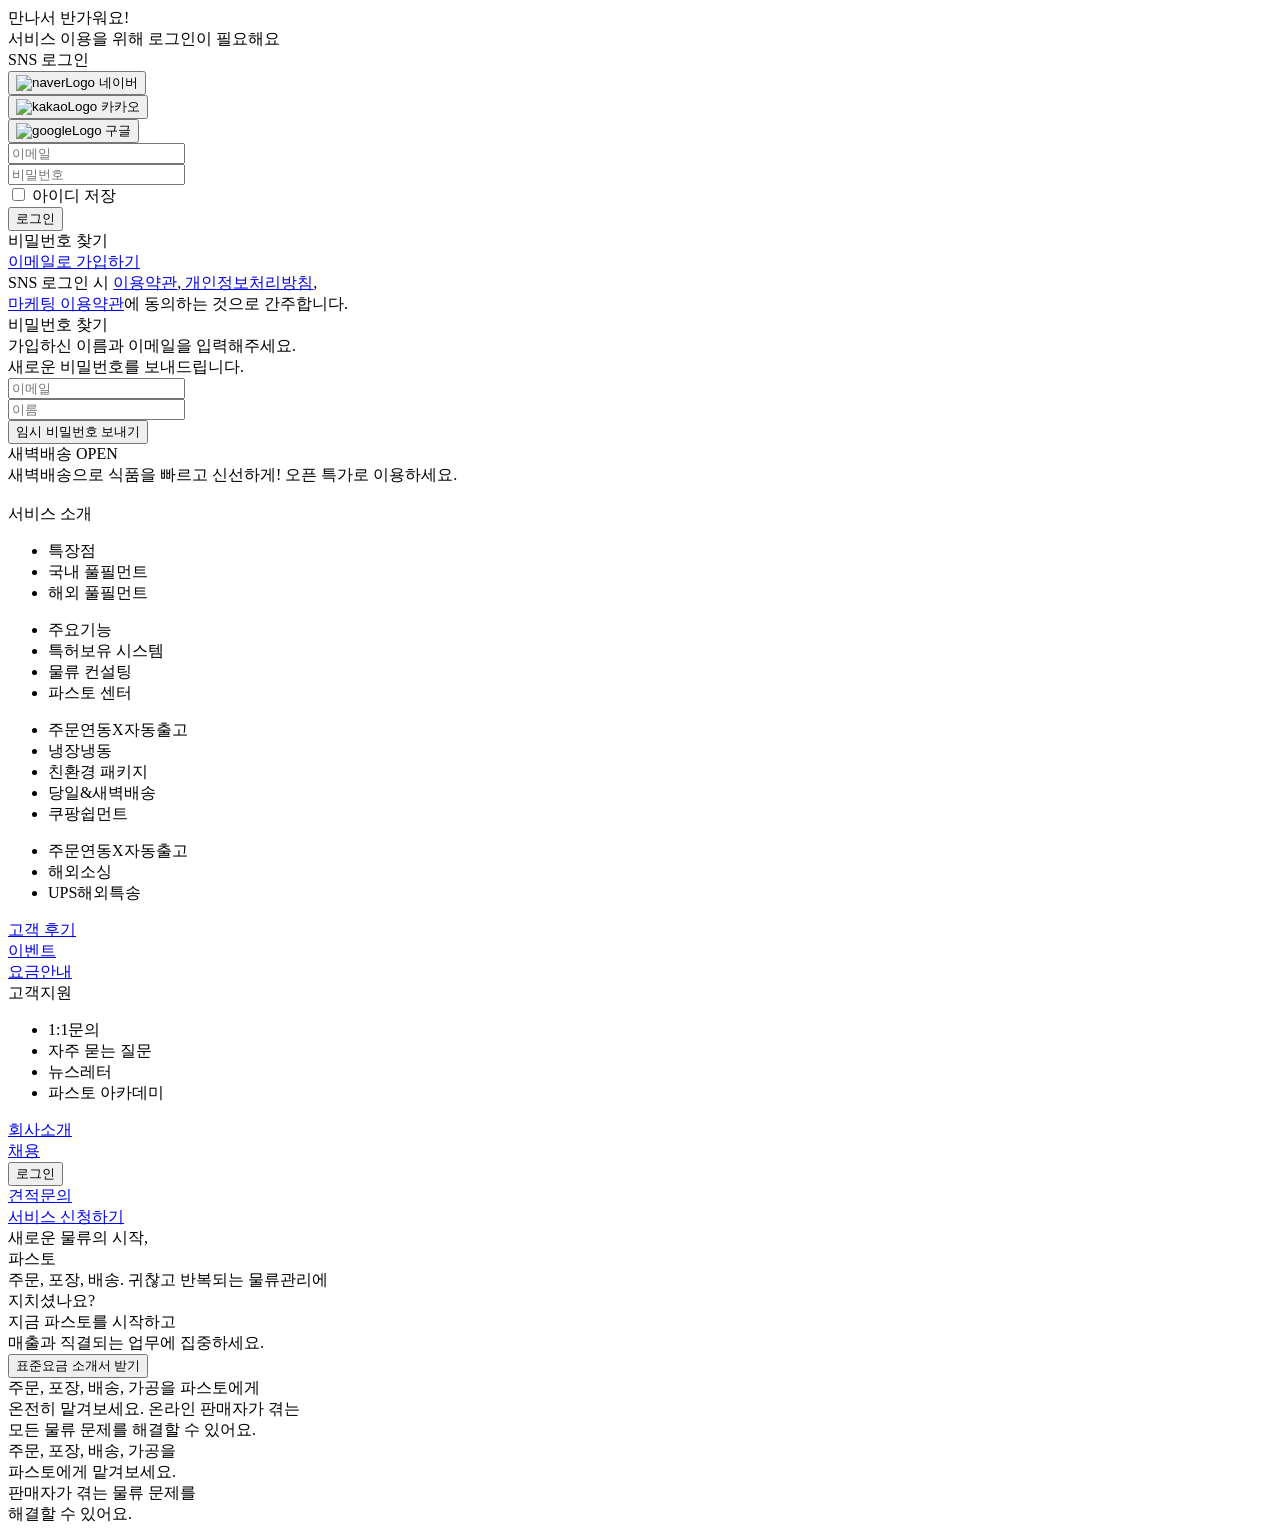
==== WebContent/index.html @ e8d2a525 "파스토 프로젝트 최초 커밋" ====
<!DOCTYPE html>
<html lang="ko">

<head>
    <meta charset="UTF-8">
    <meta http-equiv="x-UA-Compatible" content="IE=edge">
    <meta name="viewport" content="width=device-width,initial-scale=1.0">
    <title>네이버 공식 풀필먼트 | 파스토</title>
    <link href="/FASSTO/css/style.css" rel="stylesheet" type="text/css">
</head>

<body>
    <div class="login_box">
        <div class="login_container scroll_d">
            <form id="login_form" method="post">
                <div class="text_exit_wrap">
                    <div class="login_text_box">
                        <div><span class="b_t">만나서 반가워요!</span><br></div>
                        <div><span class="s_t">서비스 이용을 위해 로그인이 필요해요</span></div>
                    </div>
                    <div class="login_exit_box">
                        <i class="fas fa-times exit_btn"></i>
                    </div>
                </div>
                <div class="sns_login_text">
                    <span class="sns_login_header">SNS 로그인</span>
                </div>
                <div class="sns_btn_box">
                    <div class="naver_btn_box s_b_b">
                        <button type="button"><img src="https://cdn.fassto.ai/resources/img-hp/sns_naver.png"
                                alt="naverLogo"> 네이버</button>
                    </div>
                    <div class="kakao_btn_box s_b_b">
                        <button type="button"><img src="https://cdn.fassto.ai/resources/img-hp/sns_kakao.png"
                                alt="kakaoLogo"> 카카오</button>
                    </div>
                    <div class="google_btn_box s_b_b">
                        <button type="button"><img src="https://cdn.fassto.ai/resources/img-hp/sns_google.png"
                                alt="googleLogo"> 구글</button>
                    </div>
                </div>
                <div class="line_form"></div>
                <div class="login_input_box">
                    <div class="id_box">
                        <input type="email" name="user_id" class="lg_ip" placeholder="이메일">
                    </div>
                    <div class="pw_box">
                        <input type="password" name="user_pw" class="lg_ip" id="pw_type" placeholder="비밀번호">
                        <div class="pw_icon_box">
                            <i class="fas fa-eye-slash" id="dp_pw"></i>
                            <i class="fas fa-eye" id="dp_none_pw"></i>
                        </div>
                    </div>
                    <div class="rem_cb_box">
                        <input type="checkbox"><span> 아이디 저장</span>
                    </div>
                </div>
                <div class="submit_btn_box">
                    <button class="lo_su_btn">로그인</button>
                </div>
                <div class="o_btn_box">
                    <div class="find_pw"><span>비밀번호 찾기</span></div>
                    <div class="join_email_btn"><a href="./join.html">이메일로 가입하기</a></div>
                </div>
                <div class="guide_detail_box">
                    <span class="gu_de_text">SNS 로그인 시 <a target="_blank"
                            href="https://www.fassto.ai/view/serviceTerms-join">이용약관</a>,<a target="_blank"
                            href="https://www.fassto.ai/view/privacy"> 개인정보처리방침</a>,<br><a target="_blank"
                            href="https://www.fassto.ai/view/marketingTerms">마케팅
                            이용약관</a>에 동의하는 것으로
                        간주합니다.</span>
                </div>
            </form>
        </div>
        <div class="findPw_contaier">
            <div class="find_pw_wrap">
                <form method="get">
                    <div class="fpw_header_exit">
                        <div class="fpw_header">비밀번호 찾기</div>
                        <div><i class="fas fa-times fpw_exit_btn"></i></div>
                    </div>
                    <div class="fpw_text">
                        <div class="fpw_b_f">가입하신 이름과 이메일을 입력해주세요.</div>
                        <div class="fpw_s_f">새로운 비밀번호를 보내드립니다.</div>
                    </div>
                    <div class="fpw_ip_box">
                        <div class="fpw_id_ip">
                            <input class="fpw_ip" name="user_id" type="email" placeholder="이메일" maxlength="20">
                        </div>
                        <div class="fpw_na_ip">
                            <input class="fpw_ip" name="user_name" type="text" placeholder="이름" maxlength="5">
                        </div>
                    </div>
                    <div class="fpw_sm_box">
                        <button>임시 비밀번호 보내기</button>
                    </div>
                </form>
            </div>
        </div>
        <div class="opacity_st"></div>
    </div>

    <div class="container">
        <div class="ad_box">
            <div class="header_ad"></div>
            <div class="header_ad"></div>
            <div class="header_ad"></div>
            <div class="header_ad ad4">
                <span class="head_text"> 새벽배송 OPEN</span>
                <br>
                <span class="small_text">새벽배송으로 식품을 빠르고 신선하게! 오픈 특가로 이용하세요.</span>
            </div>
        </div>
        <header>
            <div class="header_wrap">
                <div class="logo_box">
                    <a href="#">
                        <img class="logo_img" src="https://www.fassto.ai/fss/img/FASSTO.png" alt="">
                    </a>
                </div>
                <div class="navi_l_box">
                    <div class="navi_items">
                        <span>서비스 소개</span>
                        <div class="header_dropdown">
                            <ul class="all_list">
                                <li class="list_sty">
                                    특장점
                                </li>
                                <li class="list_sty">
                                    국내 풀필먼트
                                </li>
                                <li class="list_sty">
                                    해외 풀필먼트
                                </li>
                            </ul>
                            <div class="header_dropdown_wrap">
                                <ul class="list_items">
                                    <li class="list_sty">
                                        주요기능
                                    </li>
                                    <li class="list_sty">
                                        특허보유 시스템

                                    </li>
                                    <li class="list_sty">
                                        물류 컨설팅

                                    </li>
                                    <li class="list_sty">
                                        파스토 센터

                                    </li>
                                </ul>
                                <ul class="list_items">
                                    <li class="list_sty">
                                        주문연동X자동출고
                                    </li>
                                    <li class="list_sty">
                                        냉장냉동
                                    </li>
                                    <li class="list_sty">
                                        친환경 패키지
                                    </li>
                                    <li class="list_sty">
                                        당일&새벽배송
                                    </li>
                                    <li class="list_sty">
                                        쿠팡쉽먼트
                                    </li>
                                </ul>
                                <ul class="list_items">
                                    <li class="list_sty">
                                        주문연동X자동출고
                                    </li>
                                    <li class="list_sty">
                                        해외소싱
                                    </li>
                                    <li class="list_sty">
                                        UPS해외특송
                                    </li>
                                </ul>
                            </div>
                        </div>
                    </div>
                    <div class="navi_items"> <a href="#">고객 후기</a></div>
                    <div class="navi_items"><a href="#">이벤트</a></div>
                    <div class="navi_items"><a href="#">요금안내</a></div>
                    <div class="navi_items">
                        <span>고객지원</span>
                        <div class="header_dropdown">
                            <ul class="list_items">
                                <li>1:1문의</li>
                                <li>자주 묻는 질문</li>
                                <li>뉴스레터</li>
                                <li>파스토 아카데미</li>
                            </ul>
                        </div>
                    </div>
                    <div class="navi_items"><a href="#">회사소개 </a><i class="fas fa-external-link-alt icon_external"></i>
                    </div>
                    <div class="navi_items"><a href="#">채용 </a><i class="fas fa-external-link-alt icon_external"></i>
                    </div>
                </div>
                <div class="navi_r_box">
                    <div class="navi_r_items">
                        <div class="navi_items navi_items_r login_btn"><button id="login_button"
                                type="button">로그인</button></div>
                        <div class="text_bar"></div>
                        <div class="navi_items navi_items_r"><a href="#">견적문의</a></div>
                    </div>
                    <a href="#" class="navi_item_btn">서비스 신청하기</a>
                </div>
                <div class="haeder_img"></div>
                <div class="header_box"></div>
            </div>
        </header>
        <div class="content">
            <section class="main_cont">
                <div class="cont_text_box head_cont_text">
                    새로운 물류의 시작,
                    <br class="pc_dp_none">
                    파스토
                </div>
                <div class="cont_text_box detail_cont_text">
                    주문, 포장, 배송. 귀찮고 반복되는 물류관리에
                    <br class="pc_dp_none">
                    지치셨나요?
                    <br class="mb_dp_none">
                    지금 파스토를 시작하고
                    <br class="pc_dp_none">
                    매출과 직결되는 업무에 집중하세요.
                </div>
                <div class="cont_btn_box">
                    <button class="main_cont_btn">표준요금 소개서 받기</button>
                </div>
            </section>
            <section class="intro_cont">
                <div class="intro_text mb_dp_none">
                    주문, 포장, 배송, 가공을 파스토에게 <br>
                    온전히 맡겨보세요. 온라인 판매자가 겪는 <br>
                    <span class="green-highlight">모든 물류 문제를 해결할 수 있어요.</span>
                    <div class="intro_text pc_dp_none">
                        주문, 포장, 배송, 가공을 <br>
                        파스토에게 맡겨보세요.<br>
                        <span class="green-highlight">판매자가 겪는 물류 문제를 <br></span>
                        <span class="green-highlight">해결할 수 있어요.</span>
                    </div>
                </div>
            </section>
        </div>
        <footer>

        </footer>
    </div>
    <script src="https://kit.fontawesome.com/39caf77dda.js" crossorigin="anonymous"></script>
    <script src="/FASSTO/js/login_findpw_event.js"></script>
    <script src="/FASSTO/js/main_event.js"></script>
</body>

</html>
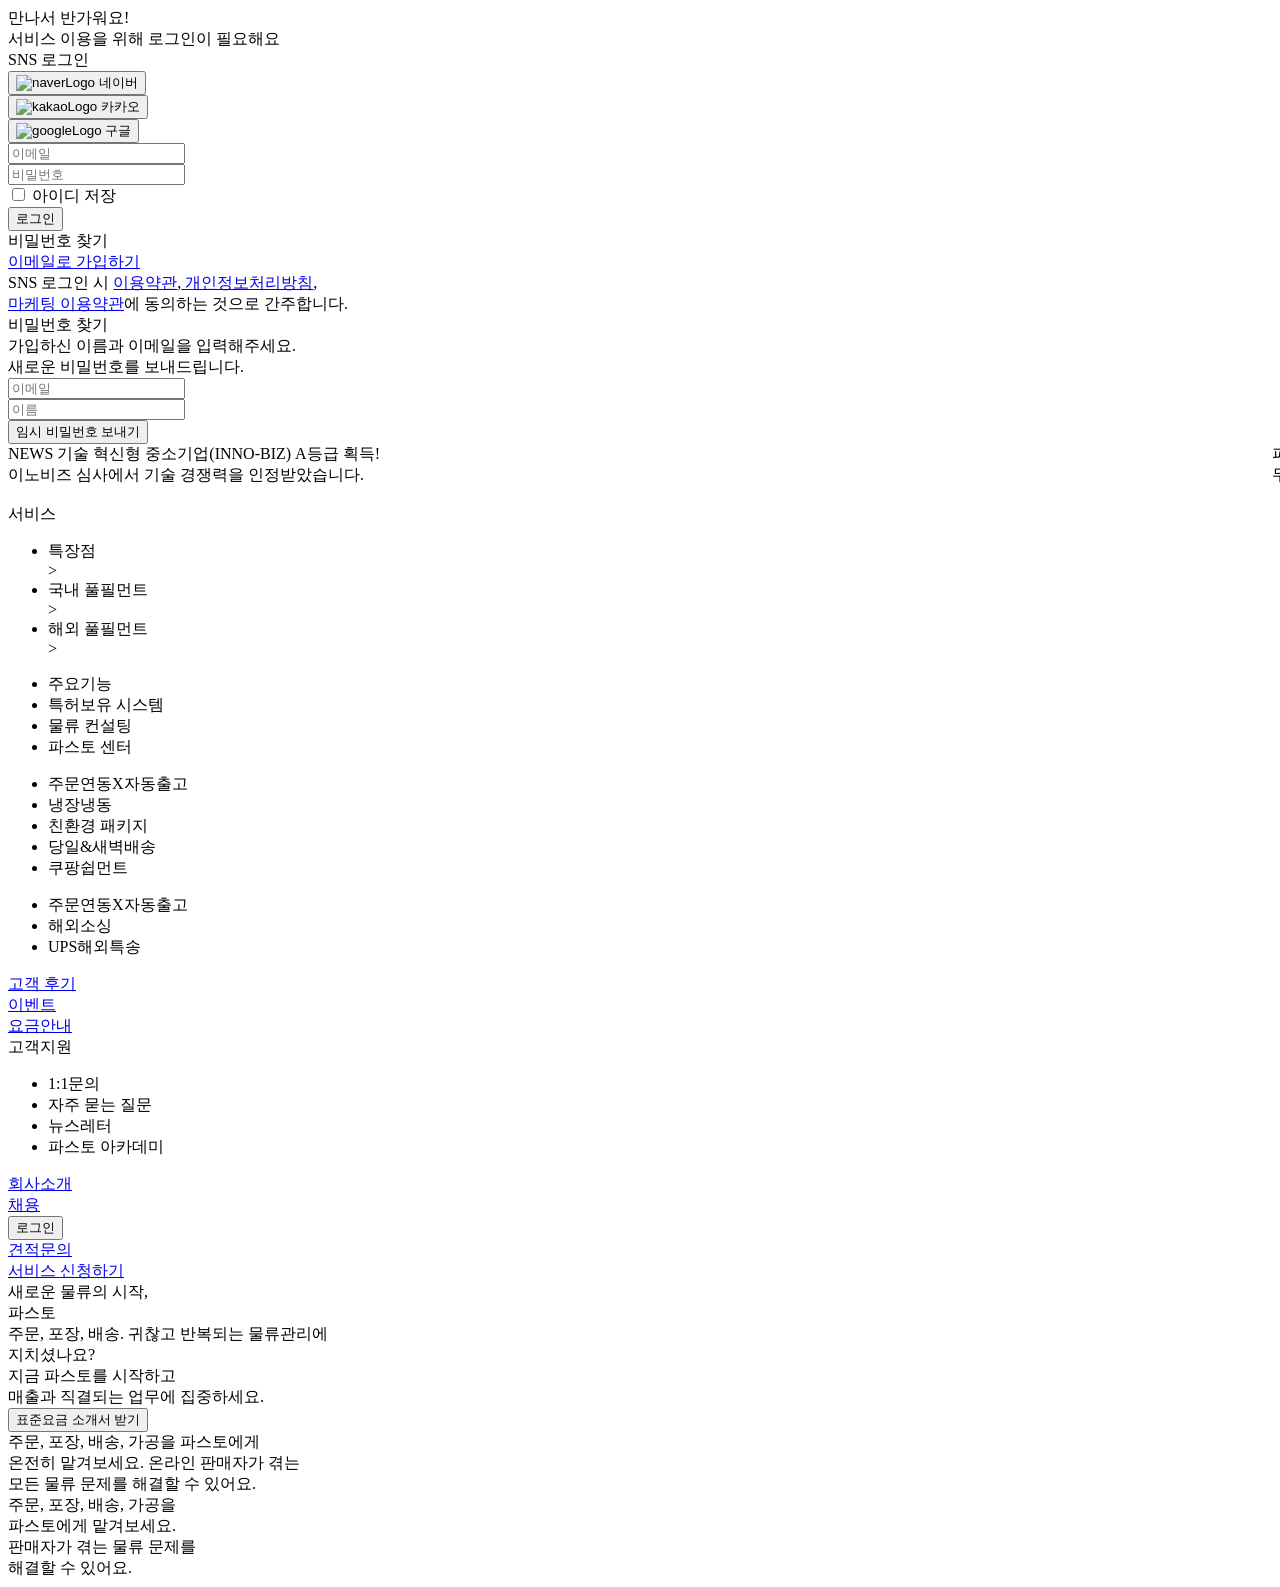
==== commit 8b8cc481: "12/10 커밋 - js, css 파일 최신화 - html 파일 name 속성 변경 및 form태그 url 변경, css 및 js 연동 - 회원가입, 로그인 ajax 테스트 중" ====
--- a/WebContent/index.html
+++ b/WebContent/index.html
@@ -7,12 +7,16 @@
     <meta name="viewport" content="width=device-width,initial-scale=1.0">
     <title>네이버 공식 풀필먼트 | 파스토</title>
     <link href="/FASSTO/css/style.css" rel="stylesheet" type="text/css">
+    <link rel="stylesheet" href="https://unpkg.com/swiper/swiper-bundle.css" />
+    <link rel="stylesheet" href="https://unpkg.com/swiper/swiper-bundle.min.css" />
+    <script src="https://unpkg.com/swiper/swiper-bundle.js"></script>
+    <script src="https://unpkg.com/swiper/swiper-bundle.min.js"></script>
 </head>
 
 <body>
     <div class="login_box">
         <div class="login_container scroll_d">
-            <form id="login_form" method="post">
+            <form action="/FASSTO/login" id="login_form" method="post">
                 <div class="text_exit_wrap">
                     <div class="login_text_box">
                         <div><span class="b_t">만나서 반가워요!</span><br></div>
@@ -42,10 +46,10 @@
                 <div class="line_form"></div>
                 <div class="login_input_box">
                     <div class="id_box">
-                        <input type="email" name="user_id" class="lg_ip" placeholder="이메일">
+                        <input type="email" name="loginId" class="lg_ip" placeholder="이메일">
                     </div>
                     <div class="pw_box">
-                        <input type="password" name="user_pw" class="lg_ip" id="pw_type" placeholder="비밀번호">
+                        <input type="password" name="loginPw" class="lg_ip" id="pw_type" placeholder="비밀번호">
                         <div class="pw_icon_box">
                             <i class="fas fa-eye-slash" id="dp_pw"></i>
                             <i class="fas fa-eye" id="dp_none_pw"></i>
@@ -56,7 +60,7 @@
                     </div>
                 </div>
                 <div class="submit_btn_box">
-                    <button class="lo_su_btn">로그인</button>
+                    <button class="lo_su_btn" type="submit">로그인</button>
                 </div>
                 <div class="o_btn_box">
                     <div class="find_pw"><span>비밀번호 찾기</span></div>
@@ -74,7 +78,7 @@
         </div>
         <div class="findPw_contaier">
             <div class="find_pw_wrap">
-                <form method="get">
+                <form action="#" method="post">
                     <div class="fpw_header_exit">
                         <div class="fpw_header">비밀번호 찾기</div>
                         <div><i class="fas fa-times fpw_exit_btn"></i></div>
@@ -85,14 +89,14 @@
                     </div>
                     <div class="fpw_ip_box">
                         <div class="fpw_id_ip">
-                            <input class="fpw_ip" name="user_id" type="email" placeholder="이메일" maxlength="20">
+                            <input class="fpw_ip" name="findId" type="email" placeholder="이메일" maxlength="20">
                         </div>
                         <div class="fpw_na_ip">
-                            <input class="fpw_ip" name="user_name" type="text" placeholder="이름" maxlength="5">
+                            <input class="fpw_ip" name="findName" type="text" placeholder="이름" maxlength="5">
                         </div>
                     </div>
                     <div class="fpw_sm_box">
-                        <button>임시 비밀번호 보내기</button>
+                        <button class="fpw_su_btn" type="submit">임시 비밀번호 보내기</button>
                     </div>
                 </form>
             </div>
@@ -101,14 +105,29 @@
     </div>
 
     <div class="container">
-        <div class="ad_box">
-            <div class="header_ad"></div>
-            <div class="header_ad"></div>
-            <div class="header_ad"></div>
-            <div class="header_ad ad4">
-                <span class="head_text"> 새벽배송 OPEN</span>
-                <br>
-                <span class="small_text">새벽배송으로 식품을 빠르고 신선하게! 오픈 특가로 이용하세요.</span>
+        <div class="swiper-container ad_box">
+            <div class="swiper-wrapper ad_wrapper">
+                <div class="header_ad ad1 swiper-slide">
+                    <span class="head_text ad1_h">NEWS 기술 혁신형 중소기업(INNO-BIZ) A등급 획득!</span>
+                    <br>
+                    <span class="small_text ad1_s">이노비즈 심사에서 기술 경쟁력을 인정받았습니다.</span>
+                </div>
+                <div class="header_ad ad2 swiper-slide">
+                    <span class="head_text ad2_h">파스토셀프 beta 런칭</span>
+                    <br>
+                    <span class="small_text ad2_s">무료 주문&재고 관리 솔루션</span>
+                </div>
+                <div class="header_ad ad3 swiper-slide">
+                    <span class="head_text ad3_h"><i class="fas fa-carrot"></i> EVENT 신규 가입 혜택 <i
+                            class="fas fa-carrot"></i></span>
+                    <br>
+                    <span class="small_text ad3_s">입고비 무료 + 자동주문연동 0원</span>
+                </div>
+                <div class=" header_ad ad4 swiper-slide">
+                    <span class="head_text ad4_h"> 새벽배송 OPEN</span>
+                    <br>
+                    <span class="small_text ad4_s">새벽배송으로 식품을 빠르고 신선하게! 오픈 특가로 이용하세요.</span>
+                </div>
             </div>
         </div>
         <header>
@@ -120,17 +139,20 @@
                 </div>
                 <div class="navi_l_box">
                     <div class="navi_items">
-                        <span>서비스 소개</span>
-                        <div class="header_dropdown">
+                        <span>서비스</span>
+                        <div class="hd_ser_dd header_dropdown">
                             <ul class="all_list">
                                 <li class="list_sty">
-                                    특장점
+                                    <div>특장점</div>
+                                    <div>></div>
                                 </li>
                                 <li class="list_sty">
-                                    국내 풀필먼트
+                                    <div>국내 풀필먼트</div>
+                                    <div>></div>
                                 </li>
                                 <li class="list_sty">
-                                    해외 풀필먼트
+                                    <div>해외 풀필먼트</div>
+                                    <div>></div>
                                 </li>
                             </ul>
                             <div class="header_dropdown_wrap">
